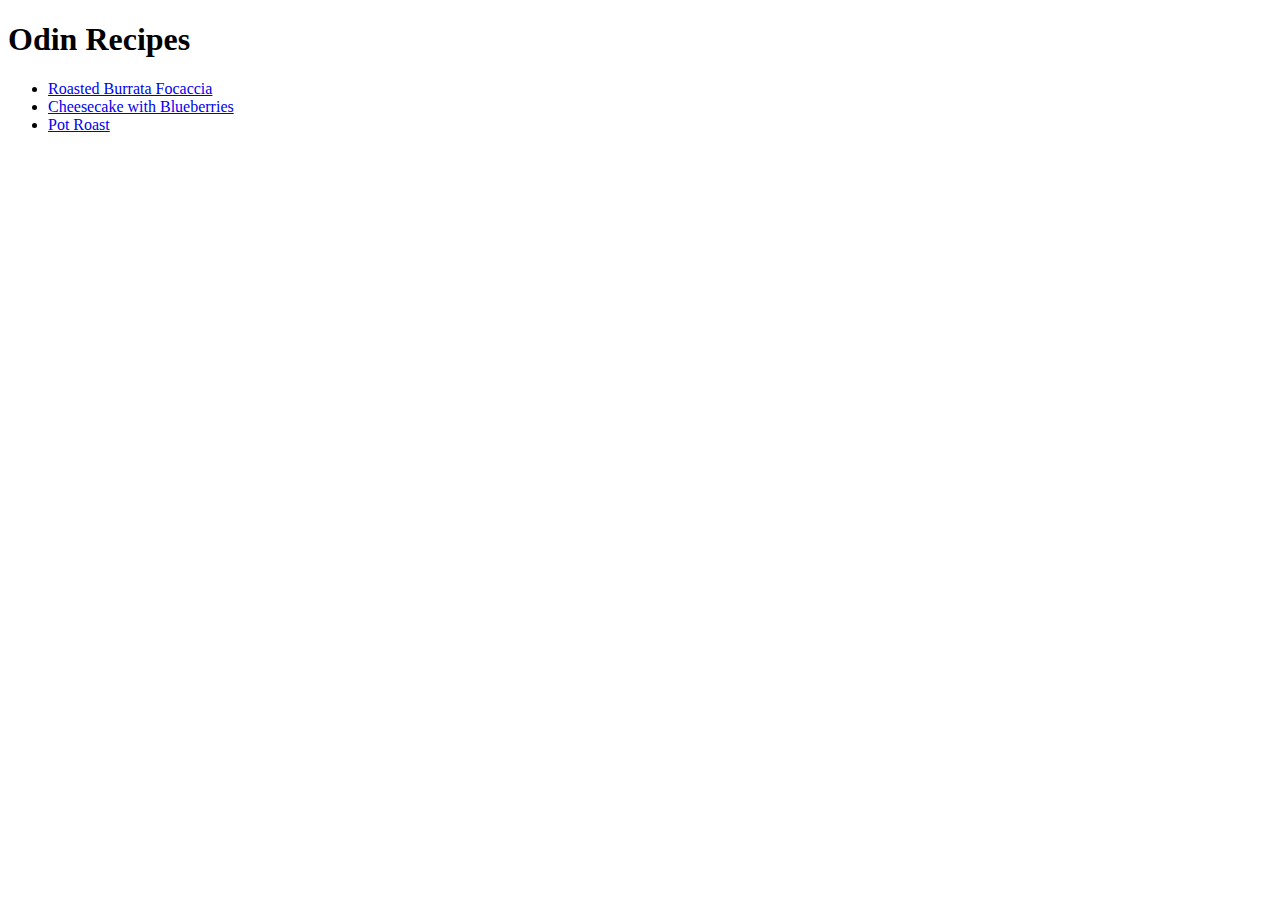
==== index.html @ ffa333df "created HTML pages with recipies" ====
<!DOCTYPE html>
<html lang="en">
<head>
    <meta charset="UTF-8">
    <meta http-equiv="X-UA-Compatible" content="IE=edge">
    <meta name="viewport" content="width=device-width, initial-scale=1.0">
    <title>Odin Recipes</title>
</head>
<body>
    <h1>Odin Recipes</h1>
    <ul>
        <li><a href="recipes/Burrata.html">Roasted Burrata Focaccia</a></li>
        <li><a href="recipes/Cheesecake with Blueberries.html">Cheesecake with Blueberries</a></li>
        <li><a href="recipes/Pot Roast.html">Pot Roast</a></li>
    </ul>
    
</body>
</html>
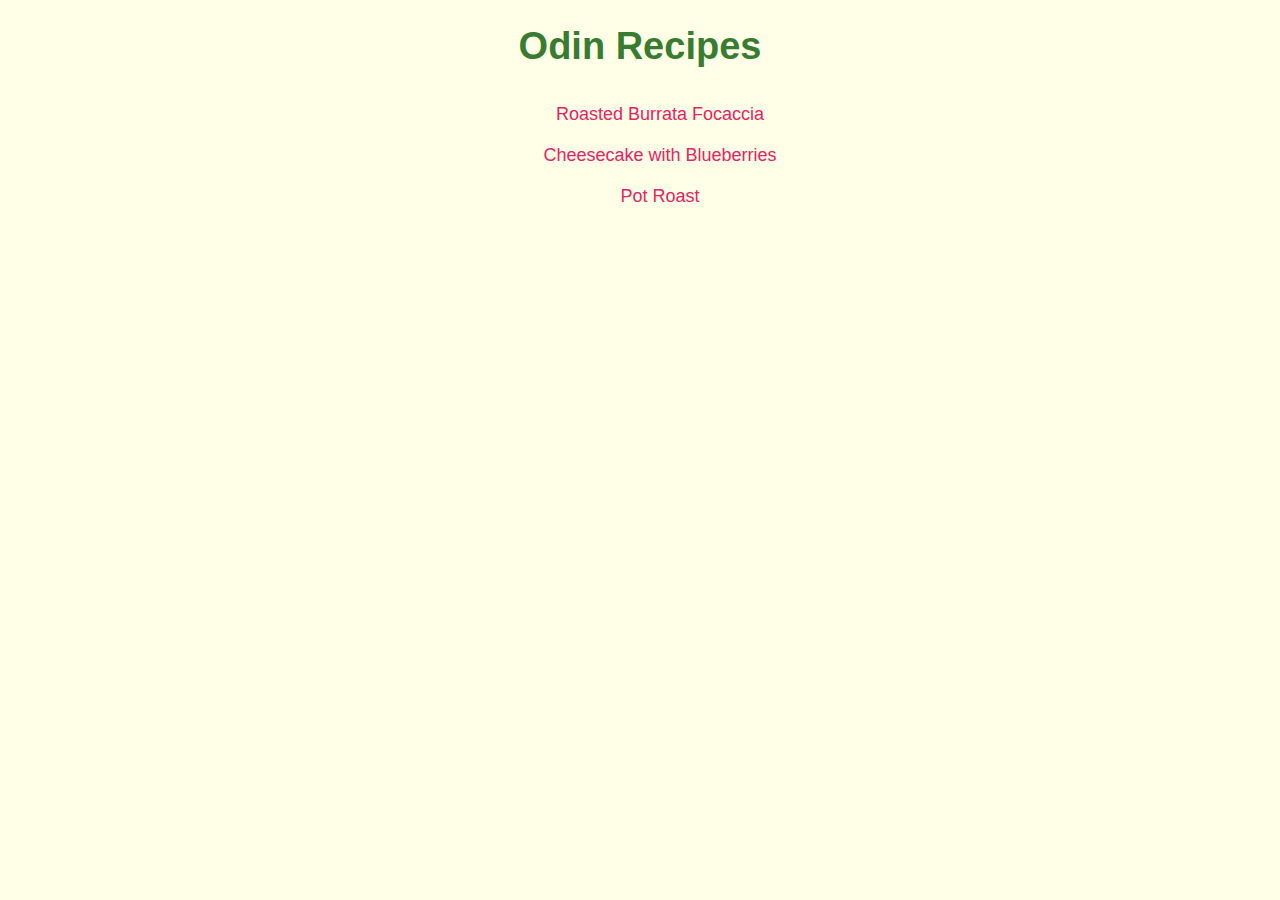
==== commit c78ec764: "added very simple CSS styles" ====
--- a/index.html
+++ b/index.html
@@ -5,6 +5,7 @@
     <meta http-equiv="X-UA-Compatible" content="IE=edge">
     <meta name="viewport" content="width=device-width, initial-scale=1.0">
     <title>Odin Recipes</title>
+    <link rel="stylesheet" href="styles.css">
 </head>
 <body>
     <h1>Odin Recipes</h1>
--- a/styles.css
+++ b/styles.css
@@ -0,0 +1,34 @@
+body {
+    background-color: rgb(255, 255, 231);
+    margin: 0 auto;
+    font-family: Arial, 'sans serif';
+    text-align: center;
+}
+
+h1 {
+    color: rgb(56, 124, 49);
+    font-size: 38px;
+}
+
+a {
+    text-decoration: none;
+    color: rgb(230, 35, 100);
+}
+
+ul {
+    list-style-type: none;
+}
+
+li {
+    font-size: 18px;
+    padding: 10px;
+}
+
+img {
+    width: 250px;
+    height: auto;
+}
+
+.align-left {
+    text-align: left;
+}